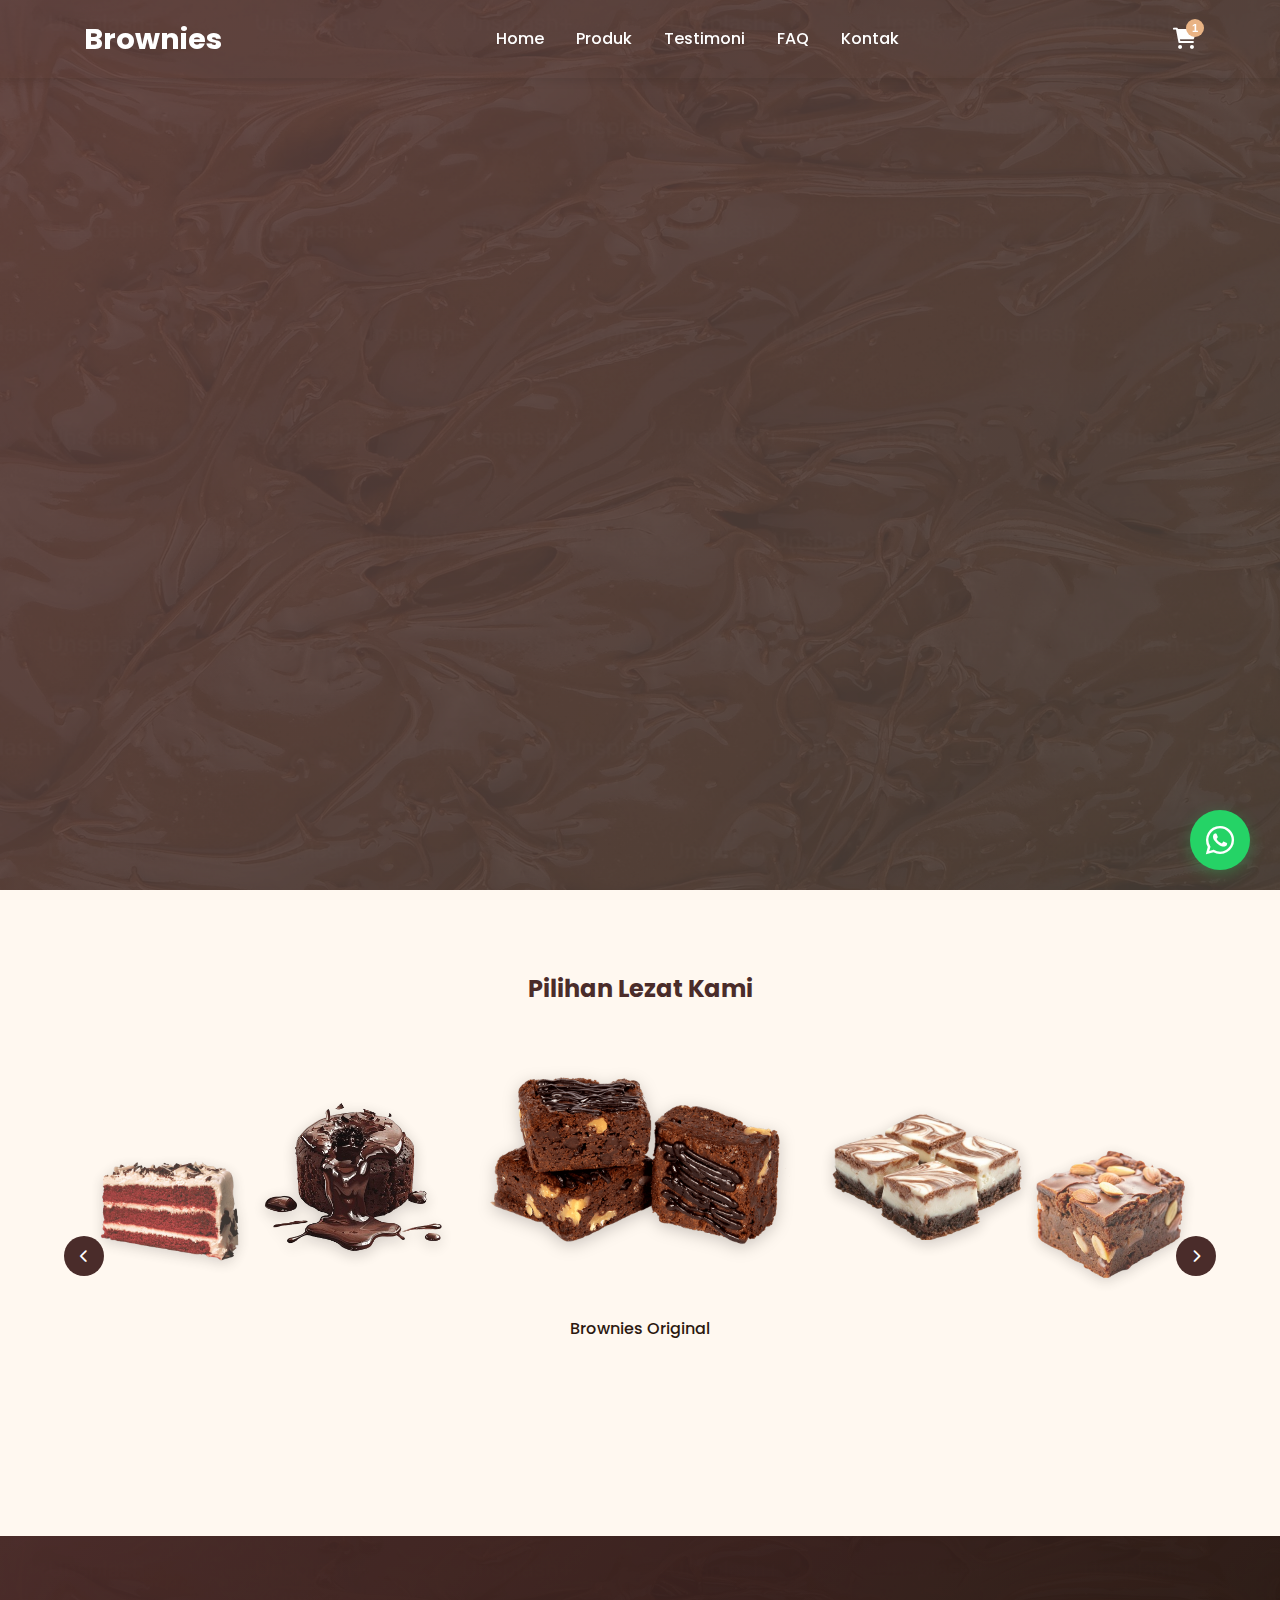
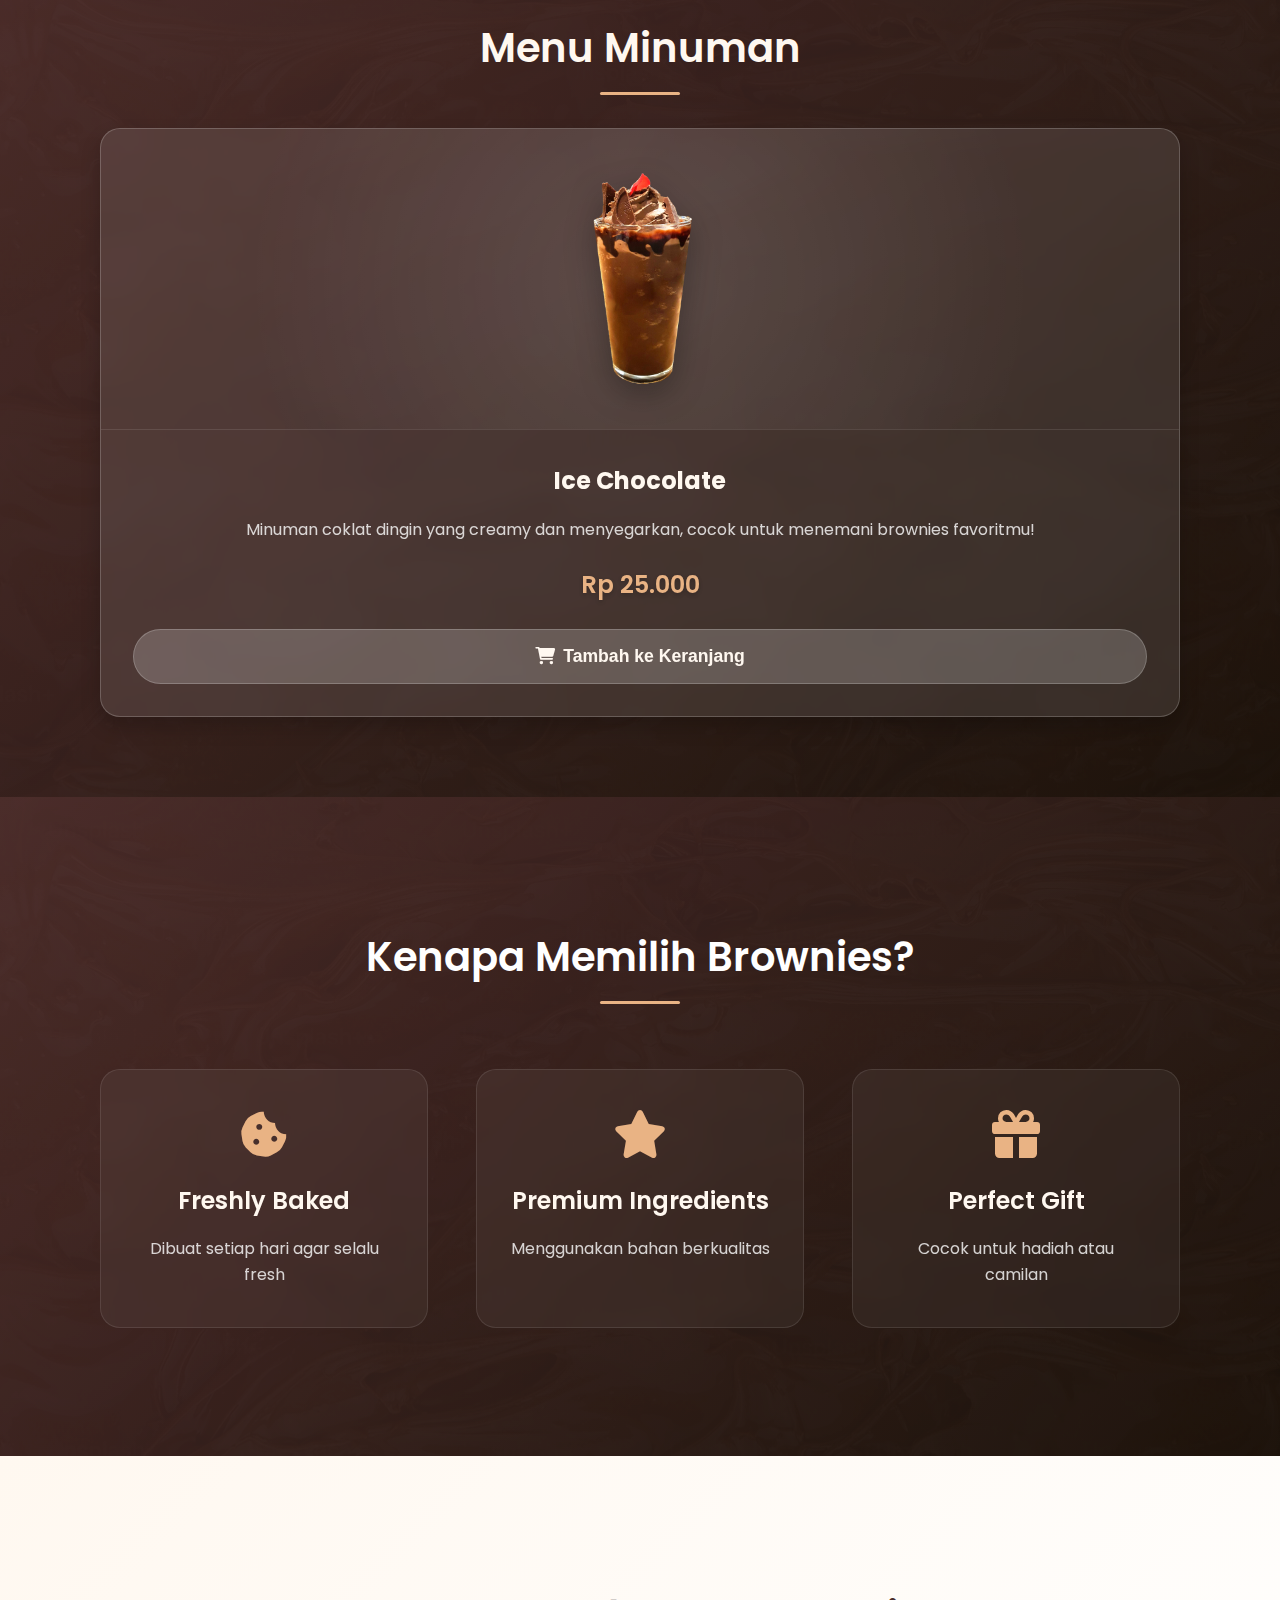
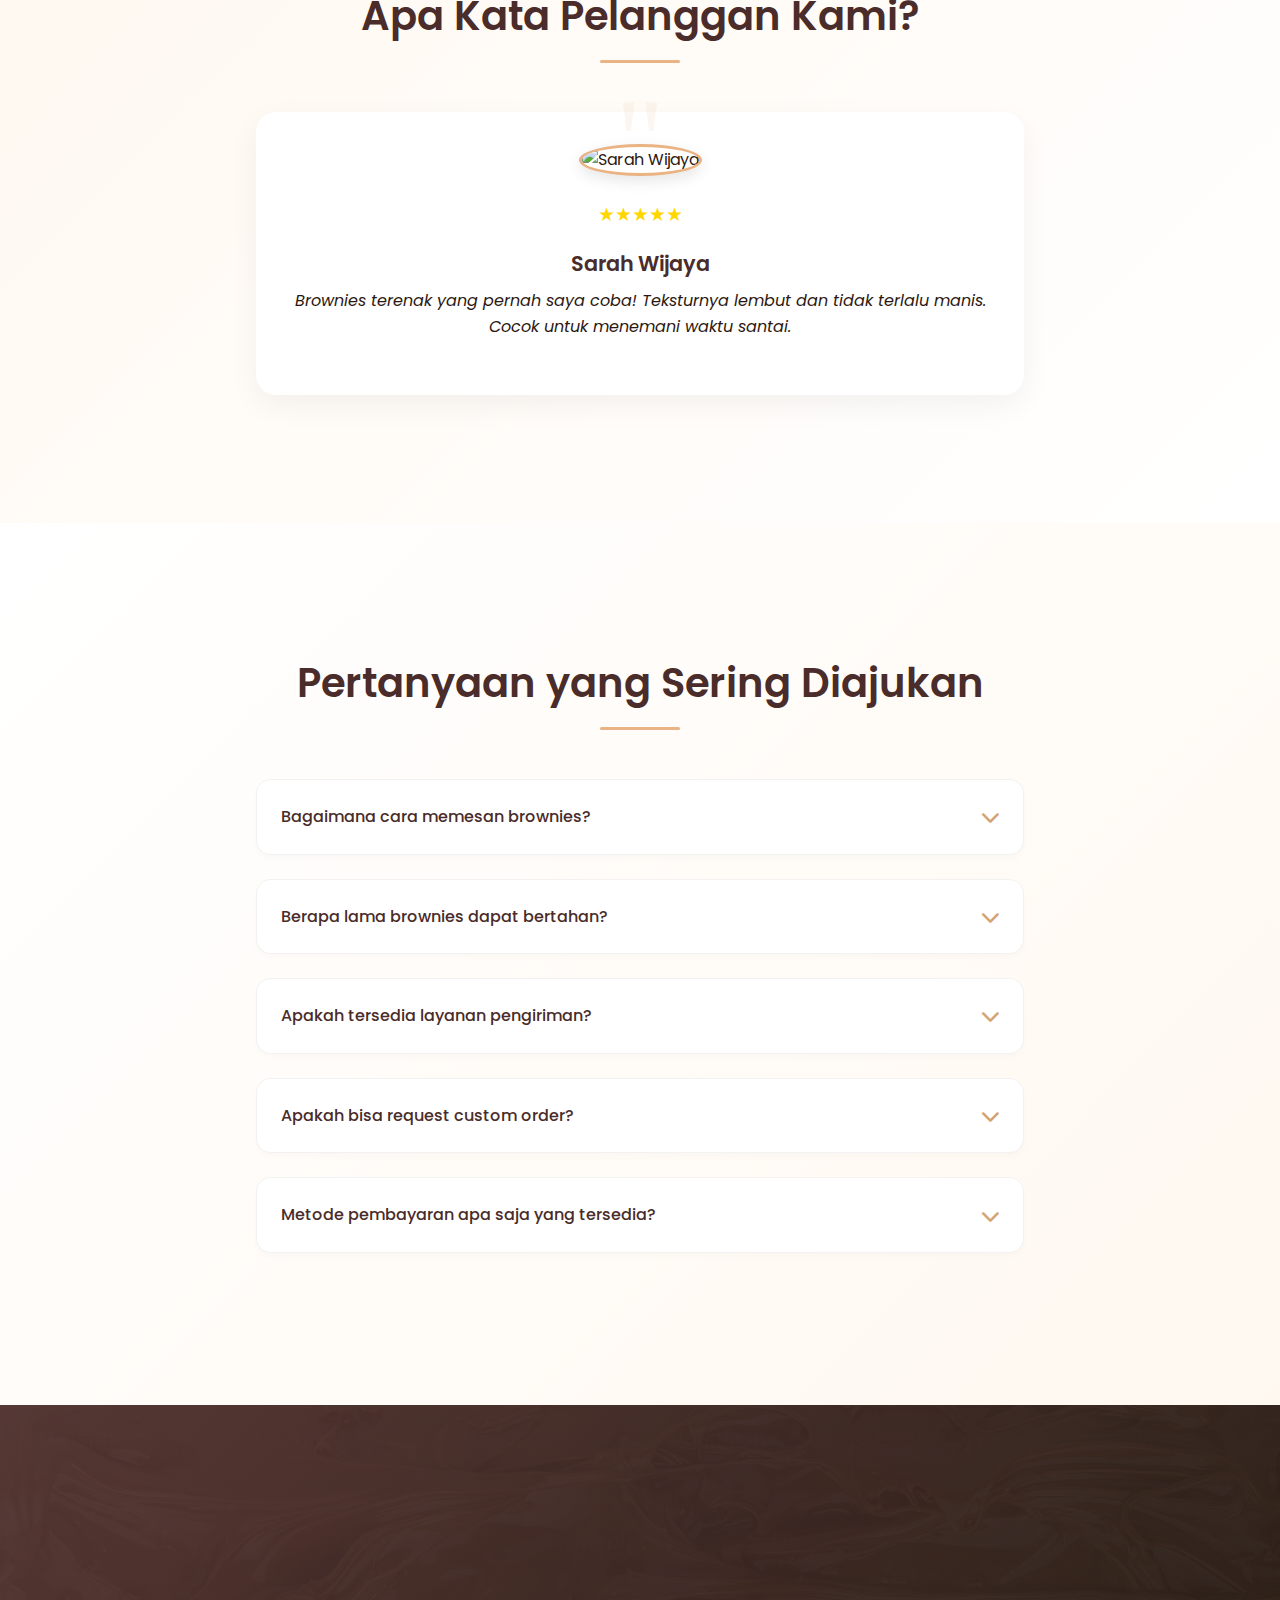
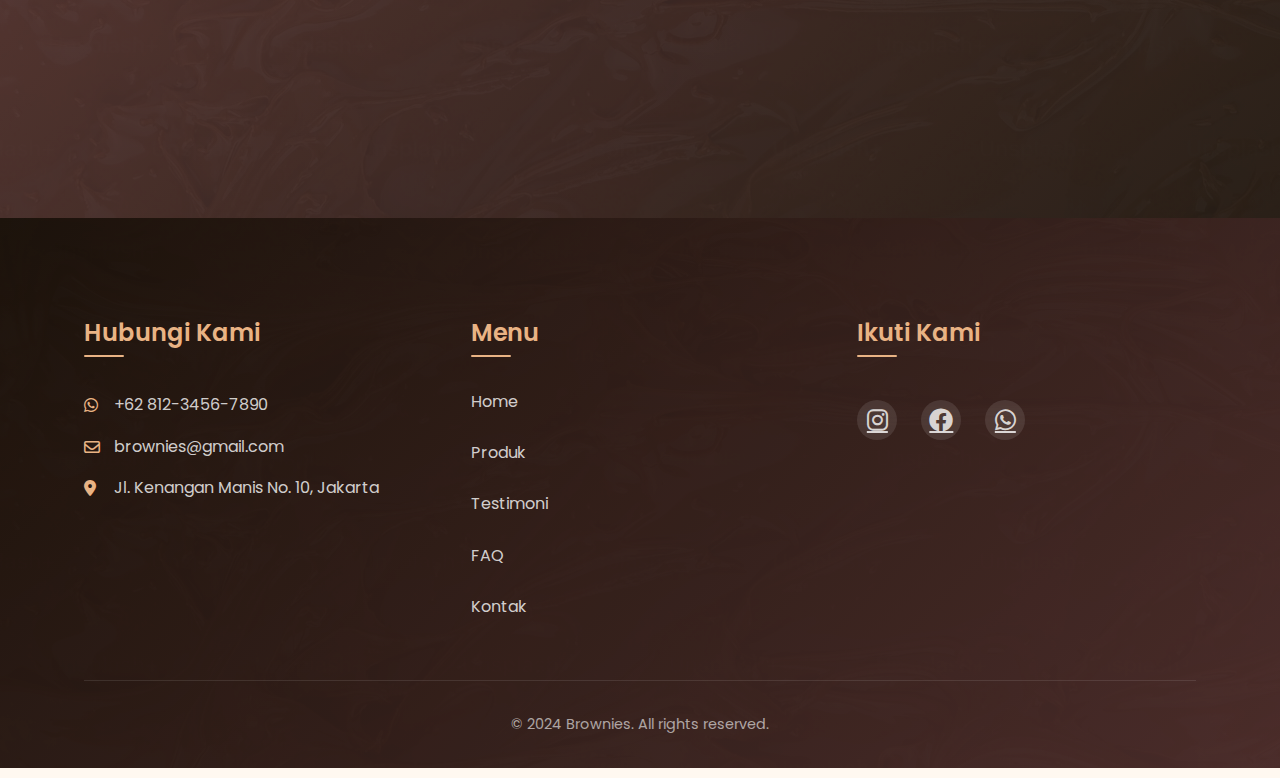
==== index.html @ cc70a34f "Add files via upload" ====
<!DOCTYPE html>
<html lang="id">
<head>
    <meta charset="UTF-8">
    <meta name="viewport" content="width=device-width, initial-scale=1.0">
    <title>Brownies - Freshly Baked Brownies</title>
    <link rel="stylesheet" href="https://cdnjs.cloudflare.com/ajax/libs/font-awesome/6.0.0/css/all.min.css">
    <link href="https://fonts.googleapis.com/css2?family=Poppins:wght@300;400;500;600;700&display=swap" rel="stylesheet">
    <link rel="stylesheet" href="style.css">
</head>
<body class="home">
    <!-- Header -->
    <header class="header">
        <div class="container">
            <div class="logo">
                <h1>Brownies</h1>
            </div>
            <nav class="nav">
                <ul>
                    <li><a href="#home">Home</a></li>
                    <li><a href="#produk">Produk</a></li>
                    <li><a href="#testimoni">Testimoni</a></li>
                    <li><a href="#faq">FAQ</a></li>
                    <li><a href="#kontak">Kontak</a></li>
                </ul>
            </nav>
            <div class="nav-right">
                <button class="cart-btn">
                    <i class="fas fa-shopping-cart"></i>
                    <span class="cart-count">0</span>
                </button>
                <button class="mobile-menu">
                    <span></span>
                    <span></span>
                    <span></span>
                </button>
            </div>
        </div>
        <div class="nav-overlay"></div>
    </header>

    <!-- Hero Section -->
    <section id="home" class="hero">
        <div class="container">
            <div class="hero-content">
                <h1>Freshly Baked Brownies</h1>
                <p>5 Varian Lezat dan 1 Minuman Spesial untuk Melengkapi Harimu!</p>
            </div>
        </div>
    </section>

    <!-- Produk Section -->
    <section id="produk" class="products">
        <div class="container">
            <h2>Pilihan Lezat Kami</h2>
            <div class="product-slider-container">
                <div class="product-slider">
                    <div class="product-slide">
                        <img src="assets/img/product/produk1.png" alt="Brownies Original">
                        <div class="variant-name">Brownies Original</div>
                    </div>
                    <div class="product-slide">
                        <img src="assets/img/product/produk2.png" alt="Brownies Keju">
                        <div class="variant-name">Brownies Keju</div>
                    </div>
                    <div class="product-slide">
                        <img src="assets/img/product/produk3.png" alt="Brownies Almond">
                        <div class="variant-name">Brownies Almond</div>
                    </div>
                    <div class="product-slide">
                        <img src="assets/img/product/produk4.png" alt="Brownies Matcha">
                        <div class="variant-name">Brownies Matcha</div>
                    </div>
                    <div class="product-slide">
                        <img src="assets/img/product/produk5.png" alt="Brownies Red Velvet">
                        <div class="variant-name">Brownies Red Velvet</div>
                    </div>
                    <div class="product-slide">
                        <img src="assets/img/product/produk6.png" alt="Choco Lava Drink">
                        <div class="variant-name">Choco Lava Drink</div>
                    </div>
                </div>
                <button class="slider-btn prev-btn"><i class="fas fa-chevron-left"></i></button>
                <button class="slider-btn next-btn"><i class="fas fa-chevron-right"></i></button>
            </div>
        </div>
    </section>

    <!-- Drinks Section -->
    <section id="minuman" class="drinks">
        <div class="container">
            <h2>Menu Minuman</h2>
            <div class="drinks-grid">
                <div class="drink-card">
                    <div class="drink-image">
                        <img src="assets/img/product/minuman.png" alt="Ice Chocolate">
                    </div>
                    <div class="drink-info">
                        <h3>Ice Chocolate</h3>
                        <p>Minuman coklat dingin yang creamy dan menyegarkan, cocok untuk menemani brownies favoritmu!</p>
                        <div class="drink-price">Rp 25.000</div>
                        <button class="add-to-cart-btn" data-id="ice-chocolate" data-name="Ice Chocolate" data-price="25000" data-image="assets/img/product/ice-chocolate.png">
                            <i class="fas fa-shopping-cart"></i>
                            Tambah ke Keranjang
                        </button>
                    </div>
                </div>
            </div>
        </div>
    </section>

    <!-- Benefit Section -->
    <section class="benefits">
        <div class="container">
            <h2>Kenapa Memilih Brownies?</h2>
            <div class="benefit-grid">
                <div class="benefit-card">
                    <i class="fas fa-cookie-bite"></i>
                    <h3>Freshly Baked</h3>
                    <p>Dibuat setiap hari agar selalu fresh</p>
                </div>
                <div class="benefit-card">
                    <i class="fas fa-star"></i>
                    <h3>Premium Ingredients</h3>
                    <p>Menggunakan bahan berkualitas</p>
                </div>
                <div class="benefit-card">
                    <i class="fas fa-gift"></i>
                    <h3>Perfect Gift</h3>
                    <p>Cocok untuk hadiah atau camilan</p>
                </div>
            </div>
        </div>
    </section>

    <!-- Testimoni Section -->
    <section id="testimoni" class="testimonials">
        <div class="container">
            <h2>Apa Kata Pelanggan Kami?</h2>
            <div class="testimonial-slider">
                <!-- Testimonial items akan ditambahkan via JavaScript -->
            </div>
        </div>
    </section>

    <!-- FAQ Section -->
    <section id="faq" class="faq">
        <div class="container">
            <h2>Pertanyaan yang Sering Diajukan</h2>
            <div class="faq-list">
                <div class="faq-item">
                    <div class="faq-question">
                        Bagaimana cara memesan brownies?
                        <i class="fas fa-chevron-down"></i>
                    </div>
                    <div class="faq-answer">
                        Anda dapat memesan melalui WhatsApp kami dengan mengklik tombol "Pesan via WhatsApp" yang tersedia di website. Customer service kami akan segera merespon dan membantu proses pemesanan Anda.
                    </div>
                </div>
                <div class="faq-item">
                    <div class="faq-question">
                        Berapa lama brownies dapat bertahan?
                        <i class="fas fa-chevron-down"></i>
                    </div>
                    <div class="faq-answer">
                        Brownies kami dapat bertahan 3-4 hari dalam suhu ruang dan hingga 7 hari jika disimpan dalam kulkas. Untuk hasil terbaik, kami sarankan untuk mengonsumsi dalam 2-3 hari pertama.
                    </div>
                </div>
                <div class="faq-item">
                    <div class="faq-question">
                        Apakah tersedia layanan pengiriman?
                        <i class="fas fa-chevron-down"></i>
                    </div>
                    <div class="faq-answer">
                        Ya, kami menyediakan layanan pengiriman via GoSend/Grab Express untuk area Jakarta dan sekitarnya. Untuk pengiriman ke luar kota, kami menggunakan jasa ekspedisi pilihan customer.
                    </div>
                </div>
                <div class="faq-item">
                    <div class="faq-question">
                        Apakah bisa request custom order?
                        <i class="fas fa-chevron-down"></i>
                    </div>
                    <div class="faq-answer">
                        Ya, kami menerima pesanan custom untuk acara spesial seperti ulang tahun, wedding, atau corporate event. Silakan hubungi kami minimal 3 hari sebelum acara untuk membahas detail pesanan.
                    </div>
                </div>
                <div class="faq-item">
                    <div class="faq-question">
                        Metode pembayaran apa saja yang tersedia?
                        <i class="fas fa-chevron-down"></i>
                    </div>
                    <div class="faq-answer">
                        Kami menerima pembayaran melalui transfer bank (BCA, Mandiri, BNI) dan e-wallet (GoPay, OVO, DANA). Pembayaran harus dilakukan sebelum pesanan diproses.
                    </div>
                </div>
            </div>
        </div>
    </section>

    <!-- CTA Section -->
    <section class="cta">
        <div class="container">
            <h2>Nikmati Brownies Sekarang Juga, Manisnya Tak Terlupakan!</h2>
        </div>
    </section>

    <!-- Footer -->
    <footer class="footer">
        <div class="container">
            <div class="footer-content">
                <div class="footer-info">
                    <h3>Hubungi Kami</h3>
                    <p><i class="fab fa-whatsapp"></i> +62 812-3456-7890</p>
                    <p><i class="far fa-envelope"></i> brownies@gmail.com</p>
                    <p><i class="fas fa-map-marker-alt"></i> Jl. Kenangan Manis No. 10, Jakarta</p>
                </div>
                <div class="footer-nav">
                    <h3>Menu</h3>
                    <ul>
                        <li><a href="#home">Home</a></li>
                        <li><a href="#produk">Produk</a></li>
                        <li><a href="#testimoni">Testimoni</a></li>
                        <li><a href="#faq">FAQ</a></li>
                        <li><a href="#kontak">Kontak</a></li>
                    </ul>
                </div>
                <div class="footer-social">
                    <h3>Ikuti Kami</h3>
                    <div class="social-links">
                        <a href="#"><i class="fab fa-instagram"></i></a>
                        <a href="#"><i class="fab fa-facebook"></i></a>
                        <a href="#"><i class="fab fa-whatsapp"></i></a>
                    </div>
                </div>
            </div>
            <div class="footer-bottom">
                <p>&copy; 2024 Brownies. All rights reserved.</p>
            </div>
        </div>
    </footer>

    <!-- Floating WhatsApp -->
    <a href="https://wa.me/6281234567890" class="floating-whatsapp">
        <i class="fab fa-whatsapp"></i>
    </a>

    <!-- Cart Popup -->
    <div class="cart-popup">
        <div class="cart-popup-content">
            <div class="cart-header">
                <h3>Keranjang Belanja</h3>
                <button class="close-cart">
                    <i class="fas fa-times"></i>
                </button>
            </div>
            <div class="cart-items">
                <!-- Cart items will be dynamically added here -->
            </div>
            <div class="cart-footer">
                <div class="cart-total">
                    <span>Total:</span>
                    <span class="total-amount">Rp 0</span>
                </div>
                <button class="checkout-btn">
                    <i class="fas fa-credit-card"></i>
                    Bayar Sekarang
                </button>
            </div>
        </div>
    </div>

    <script src="https://cdn.jsdelivr.net/npm/gsap@3.12.5/dist/gsap.min.js"></script>
    <script src="https://cdn.jsdelivr.net/npm/gsap@3.12.5/dist/ScrollTrigger.min.js"></script>
    <script src="script.js"></script>
</body>
</html>
---- style.css ----
:root {
    --primary-color: #4A2C2A;
    --secondary-color: #D4A373;
    --accent-color: #E9B384;
    --text-color: #2C1810;
    --light-color: #FFF8F0;
    --dark-color: #1A120B;
    --whatsapp-color: #25D366;
}

* {
    margin: 0;
    padding: 0;
    box-sizing: border-box;
}

html {
    scroll-behavior: smooth;
}

body {
    font-family: 'Poppins', sans-serif;
    line-height: 1.6;
    color: var(--text-color);
    background-color: var(--light-color);
}

.container {
    width: 90%;
    max-width: 1200px;
    margin: 0 auto;
    padding: 0 20px;
}

/* Header Styles */
.header {
    position: fixed;
    top: 0;
    left: 0;
    width: 100%;
    z-index: 1000;
    padding: 1rem 0;
    transition: all 0.3s ease;
}

/* Header style untuk halaman utama */
.home .header {
    background-color: transparent;
}

.home .header .logo h1 {
    color: white;
}

.home .header .nav a {
    color: white;
}

.home .header .cart-btn {
    color: white;
}

.home .header .mobile-menu span {
    background-color: white;
}

/* Header style untuk halaman detail produk dan halaman lain */
.header {
    background-color: rgba(255, 255, 255, 0.98);
    box-shadow: 0 2px 10px rgba(0, 0, 0, 0.1);
}

.header .logo h1 {
    color: var(--primary-color);
}

.header .nav a {
    color: var(--text-color);
}

.header .cart-btn {
    color: var(--primary-color);
}

.header .mobile-menu span {
    background-color: var(--primary-color);
}

/* Header scrolled style untuk halaman utama */
.home .header.scrolled {
    background-color: rgba(255, 255, 255, 0.98);
    box-shadow: 0 2px 10px rgba(0, 0, 0, 0.1);
}

.home .header.scrolled .logo h1 {
    color: var(--primary-color);
}

.home .header.scrolled .nav a {
    color: var(--text-color);
}

.home .header.scrolled .cart-btn {
    color: var(--primary-color);
}

.home .header.scrolled .mobile-menu span {
    background-color: var(--primary-color);
}

.header.scrolled {
    background-color: rgba(255, 255, 255, 0.98);
    box-shadow: 0 2px 10px rgba(0, 0, 0, 0.1);
}

.header .container {
    display: flex;
    justify-content: space-between;
    align-items: center;
}

.logo h1 {
    color: white;
    font-size: 1.8rem;
    font-weight: 700;
    transition: color 0.3s ease;
}

.header.scrolled .logo h1 {
    color: var(--primary-color);
}

.nav ul {
    display: flex;
    list-style: none;
    gap: 2rem;
}

.nav a {
    text-decoration: none;
    color: white;
    font-weight: 500;
    transition: color 0.3s ease;
}

.header.scrolled .nav a {
    color: var(--text-color);
}

.nav a:hover {
    color: var(--accent-color);
}

.btn {
    display: inline-flex;
    align-items: center;
    padding: 0.8rem 1.5rem;
    border-radius: 50px;
    text-decoration: none;
    font-weight: 600;
    transition: all 0.3s ease;
    gap: 0.5rem;
}

.btn-whatsapp {
    background-color: var(--whatsapp-color);
    color: white;
}

.btn-whatsapp:hover {
    background-color: #1da856;
    transform: translateY(-2px);
}

.mobile-menu {
    display: none;
}

/* Hero Section */
.hero {
    height: 100vh;
    background: linear-gradient(135deg, 
        rgba(74, 44, 42, 0.9) 0%,
        rgba(26, 18, 11, 0.8) 100%),
        url('assets/hero-bg.jpg') center/cover;
    display: flex;
    align-items: center;
    text-align: center;
    color: white;
    margin-top: -10px;
    position: relative;
    overflow: hidden;
}

.hero::before {
    content: '';
    position: absolute;
    width: 100%;
    height: 100%;
    background: url('assets/img/pattern.avif');
    opacity: 0.1;
    animation: patternMove 20s linear infinite;
}

.hero-content {
    max-width: 800px;
    margin: 0 auto;
    position: relative;
    padding: 2rem;
    z-index: 2;
}

.hero h1 {
    font-size: 4rem;
    margin-bottom: 1rem;
    text-shadow: 2px 2px 4px rgba(0, 0, 0, 0.3);
    opacity: 0;
    transform: translateY(30px);
    animation: fadeInUp 0.8s ease forwards;
}

.hero p {
    font-size: 1.3rem;
    margin-bottom: 2rem;
    color: var(--light-color);
    opacity: 0;
    transform: translateY(30px);
    animation: fadeInUp 0.8s ease forwards 0.3s;
}

.hero .btn-lg {
    padding: 1.2rem 2.5rem;
    font-size: 1.2rem;
    background: var(--whatsapp-color);
    color: white;
    border: none;
    opacity: 0;
    transform: translateY(30px);
    animation: fadeInUp 0.8s ease forwards 0.6s;
    box-shadow: 0 4px 15px rgba(37, 211, 102, 0.3);
}

.hero .btn-lg:hover {
    transform: translateY(-5px);
    box-shadow: 0 8px 25px rgba(37, 211, 102, 0.4);
}

/* Floating elements animation */
.floating-brownie {
    position: absolute;
    width: 200px;
    height: auto;
    opacity: 0.8;
    filter: drop-shadow(0 4px 8px rgba(0, 0, 0, 0.3));
}

.floating-brownie:nth-child(1) {
    width: 180px;
    top: 15%;
    left: 10%;
    animation: float 6s ease-in-out infinite;
}

.floating-brownie:nth-child(2) {
    width: 150px;
    top: 25%;
    right: 15%;
    animation: float 8s ease-in-out infinite 1s;
}

.floating-brownie:nth-child(3) {
    width: 160px;
    bottom: 20%;
    left: 15%;
    animation: float 7s ease-in-out infinite 0.5s;
}

.floating-brownie:nth-child(4) {
    width: 140px;
    bottom: 25%;
    right: 10%;
    animation: float 9s ease-in-out infinite 1.5s;
}

@keyframes float {
    0%, 100% {
        transform: translateY(0) rotate(0deg) scale(1);
    }
    50% {
        transform: translateY(-20px) rotate(5deg) scale(1.05);
    }
}

@keyframes patternMove {
    0% {
        background-position: 0 0;
    }
    100% {
        background-position: 100% 100%;
    }
}

@keyframes fadeInUp {
    from {
        opacity: 0;
        transform: translateY(30px);
    }
    to {
        opacity: 1;
        transform: translateY(0);
    }
}

/* Products Section */
.products {
    padding: 5rem 0;
    overflow: hidden;
    min-height: 500px;
}

.products h2 {
    text-align: center;
    margin-bottom: 3rem;
    color: var(--primary-color);
}

.product-slider-container {
    position: relative;
    width: 100%;
    height: 400px;
    display: flex;
    justify-content: center;
    align-items: center;
    overflow: visible;
    padding: 0 40px;
}

.product-slider {
    position: relative;
    width: 100%;
    height: 100%;
    display: flex;
    align-items: center;
    justify-content: center;
}

.product-slide {
    position: absolute;
    width: 200px;
    height: 250px;
    display: flex;
    flex-direction: column;
    align-items: center;
    justify-content: center;
    transition: all 0.5s ease;
    opacity: 0.5;
    transform-origin: center center;
    left: 50%;
    margin-left: -100px;
}

.product-slide.active {
    width: 300px;
    height: 350px;
    opacity: 1;
    z-index: 2;
    margin-left: -150px;
    transition: all 0.3s ease;
}

.product-slide.active:hover {
    transform: scale(1.05);
}

.product-slide.active:hover img {
    transform: scale(1.1);
}

.product-slide.active:hover .variant-name {
    color: var(--primary-color);
    font-weight: 600;
}

.product-slide img {
    width: 100%;
    height: 80%;
    object-fit: contain;
    transition: transform 0.3s ease;
    filter: drop-shadow(0 4px 8px rgba(0, 0, 0, 0.2));
}

.product-slide:hover img {
    transform: scale(1.1);
    filter: drop-shadow(0 8px 16px rgba(0, 0, 0, 0.3));
}

.product-slide .variant-name {
    margin-top: 15px;
    font-size: 14px;
    color: var(--text-color);
    font-weight: 500;
    text-align: center;
    opacity: 0;
    transform: translateY(10px);
    transition: all 0.3s ease;
}

.product-slide.active .variant-name {
    opacity: 1;
    transform: translateY(0);
    font-size: 16px;
}

.slider-btn {
    position: absolute;
    top: 50%;
    transform: translateY(-50%);
    width: 40px;
    height: 40px;
    border-radius: 50%;
    background: var(--primary-color);
    color: white;
    border: none;
    cursor: pointer;
    display: flex;
    align-items: center;
    justify-content: center;
    transition: all 0.3s ease;
    z-index: 100;
}

.slider-btn:hover {
    background: var(--secondary-color);
    transform: translateY(-50%) scale(1.1);
}

.prev-btn {
    left: -20px;
}

.next-btn {
    right: -20px;
}

/* Benefits Section */
.benefits {
    background: linear-gradient(135deg, var(--primary-color) 0%, var(--dark-color) 100%);
    color: white;
    padding: 8rem 0;
    position: relative;
    overflow: hidden;
}

.benefits::before {
    content: '';
    position: absolute;
    top: 0;
    left: 0;
    width: 100%;
    height: 100%;
    background: url('assets/img/pattern.avif');
    opacity: 0.03;
}

.benefits h2 {
    text-align: center;
    margin-bottom: 5rem;
    font-size: 2.5rem;
    font-weight: 600;
    position: relative;
}

.benefits h2::after {
    content: '';
    position: absolute;
    bottom: -15px;
    left: 50%;
    transform: translateX(-50%);
    width: 80px;
    height: 3px;
    background: var(--accent-color);
    border-radius: 2px;
}

.benefit-grid {
    display: grid;
    grid-template-columns: repeat(auto-fit, minmax(280px, 1fr));
    gap: 3rem;
    padding: 0 1rem;
    position: relative;
    z-index: 1;
}

.benefit-card {
    background: rgba(255, 255, 255, 0.05);
    padding: 2.5rem 2rem;
    border-radius: 20px;
    text-align: center;
    transition: all 0.3s ease;
    backdrop-filter: blur(10px);
    border: 1px solid rgba(255, 255, 255, 0.1);
}

.benefit-card:hover {
    transform: translateY(-10px);
    background: rgba(255, 255, 255, 0.1);
    box-shadow: 0 15px 30px rgba(0, 0, 0, 0.2);
}

.benefit-card i {
    font-size: 3rem;
    color: var(--accent-color);
    margin-bottom: 1.5rem;
    display: inline-block;
    transition: all 0.3s ease;
}

.benefit-card:hover i {
    transform: scale(1.2);
}

.benefit-card h3 {
    font-size: 1.5rem;
    margin-bottom: 1rem;
    font-weight: 600;
    color: var(--light-color);
}

.benefit-card p {
    font-size: 1rem;
    color: rgba(255, 255, 255, 0.8);
    line-height: 1.6;
}

@media (max-width: 768px) {
    .benefits {
        padding: 6rem 0;
    }

    .benefits h2 {
        font-size: 2rem;
        margin-bottom: 4rem;
    }

    .benefit-grid {
        gap: 2rem;
    }

    .benefit-card {
        padding: 2rem 1.5rem;
    }
}

/* Testimonials Section */
.testimonials {
    padding: 8rem 0;
    background: linear-gradient(135deg, var(--light-color) 0%, #fff 100%);
    position: relative;
}

.testimonials h2 {
    text-align: center;
    margin-bottom: 4rem;
    color: var(--primary-color);
    font-size: 2.5rem;
    font-weight: 600;
    position: relative;
}

.testimonials h2::after {
    content: '';
    position: absolute;
    bottom: -15px;
    left: 50%;
    transform: translateX(-50%);
    width: 80px;
    height: 3px;
    background: var(--accent-color);
    border-radius: 2px;
}

.testimonial-slider {
    max-width: 800px;
    margin: 0 auto;
    padding: 0 1rem;
}

.testimonial-item {
    background: white;
    padding: 2rem;
    border-radius: 20px;
    box-shadow: 0 10px 30px rgba(0, 0, 0, 0.05);
    text-align: center;
    transition: all 0.3s ease;
    position: relative;
}

.testimonial-item::before {
    content: '"';
    position: absolute;
    top: -30px;
    left: 50%;
    transform: translateX(-50%);
    font-size: 120px;
    color: var(--accent-color);
    font-family: serif;
    opacity: 0.1;
    line-height: 1;
}

.testimonial-item img {
    width: 100px;
    height: 100px;
    border-radius: 50%;
    margin: 0 auto 1.5rem;
    object-fit: cover;
    border: 3px solid var(--accent-color);
    box-shadow: 0 5px 15px rgba(0, 0, 0, 0.1);
}

.testimonial-item h3 {
    color: var(--primary-color);
    font-size: 1.3rem;
    margin-bottom: 0.5rem;
    font-weight: 600;
}

.testimonial-item p {
    color: var(--text-color);
    font-size: 1rem;
    line-height: 1.6;
    margin-bottom: 1.5rem;
    font-style: italic;
}

.testimonial-item .rating {
    color: #FFD700;
    font-size: 1.2rem;
    margin-bottom: 1rem;
}

@media (max-width: 768px) {
    .testimonials {
        padding: 6rem 0;
    }

    .testimonials h2 {
        font-size: 2rem;
        margin-bottom: 3rem;
    }

    .testimonial-item {
        padding: 1.5rem;
    }

    .testimonial-item img {
        width: 80px;
        height: 80px;
    }
}

/* FAQ Section */
.faq {
    padding: 8rem 0;
    background: linear-gradient(135deg, #fff 0%, var(--light-color) 100%);
    position: relative;
}

.faq h2 {
    text-align: center;
    margin-bottom: 4rem;
    color: var(--primary-color);
    font-size: 2.5rem;
    font-weight: 600;
    position: relative;
}

.faq h2::after {
    content: '';
    position: absolute;
    bottom: -15px;
    left: 50%;
    transform: translateX(-50%);
    width: 80px;
    height: 3px;
    background: var(--accent-color);
    border-radius: 2px;
}

.faq-list {
    max-width: 800px;
    margin: 0 auto;
    padding: 0 1rem;
}

.faq-item {
    background: white;
    border: 1px solid rgba(0, 0, 0, 0.05);
    border-radius: 15px;
    margin-bottom: 1.5rem;
    box-shadow: 0 4px 6px rgba(0, 0, 0, 0.02);
    transition: all 0.3s ease;
    overflow: hidden;
}

.faq-item:hover {
    box-shadow: 0 10px 20px rgba(0, 0, 0, 0.05);
    transform: translateY(-2px);
}

.faq-question {
    padding: 1.5rem;
    cursor: pointer;
    display: flex;
    justify-content: space-between;
    align-items: center;
    font-weight: 500;
    color: var(--primary-color);
    transition: all 0.3s ease;
}

.faq-question i {
    font-size: 1.2rem;
    transition: transform 0.3s ease;
    color: var(--secondary-color);
}

.faq-item.active .faq-question {
    background: rgba(212, 163, 115, 0.05);
}

.faq-item.active .faq-question i {
    transform: rotate(180deg);
}

.faq-answer {
    max-height: 0;
    overflow: hidden;
    transition: all 0.3s cubic-bezier(0.4, 0, 0.2, 1);
    background: white;
    color: var(--text-color);
    opacity: 0;
}

.faq-item.active .faq-answer {
    max-height: 300px;
    opacity: 1;
    padding: 0 1.5rem 1.5rem;
}

@media (max-width: 768px) {
    .faq {
        padding: 6rem 0;
    }

    .faq h2 {
        font-size: 2rem;
        margin-bottom: 3rem;
    }

    .faq-question {
        padding: 1.2rem;
        font-size: 0.95rem;
    }

    .faq-item.active .faq-answer {
        padding: 0 1.2rem 1.2rem;
    }
}

/* CTA Section */
.cta {
    padding: 8rem 0;
    background: linear-gradient(135deg,
        rgba(74, 44, 42, 0.95) 0%,
        rgba(26, 18, 11, 0.95) 100%),
        url('assets/cta-bg.jpg') center/cover fixed;
    color: white;
    text-align: center;
    position: relative;
    overflow: hidden;
}

.cta::before {
    content: '';
    position: absolute;
    top: 0;
    left: 0;
    width: 100%;
    height: 100%;
    background: url('assets/img/pattern.avif');
    opacity: 0.05;
    animation: patternMove 20s linear infinite;
}

.cta .container {
    position: relative;
    z-index: 2;
    max-width: 900px;
}

.cta h2 {
    font-size: 3rem;
    margin-bottom: 2rem;
    line-height: 1.3;
    font-weight: 600;
    text-shadow: 0 2px 4px rgba(0, 0, 0, 0.2);
    opacity: 0;
    transform: translateY(30px);
    animation: fadeInUp 0.8s ease forwards;
}

.cta .btn-lg {
    padding: 1.2rem 3rem;
    font-size: 1.2rem;
    background: var(--whatsapp-color);
    color: white;
    border: none;
    box-shadow: 0 4px 15px rgba(37, 211, 102, 0.3);
    transition: all 0.3s ease;
    opacity: 0;
    transform: translateY(30px);
    animation: fadeInUp 0.8s ease forwards 0.3s;
    position: relative;
    overflow: hidden;
}

.cta .btn-lg::before {
    content: '';
    position: absolute;
    top: 0;
    left: -100%;
    width: 100%;
    height: 100%;
    background: linear-gradient(
        120deg,
        transparent,
        rgba(255, 255, 255, 0.2),
        transparent
    );
    transition: 0.5s;
}

.cta .btn-lg:hover {
    transform: translateY(-5px);
    box-shadow: 0 8px 25px rgba(37, 211, 102, 0.4);
}

.cta .btn-lg:hover::before {
    left: 100%;
}

.cta .btn-lg i {
    margin-right: 10px;
    font-size: 1.4rem;
}

@media (max-width: 768px) {
    .cta {
        padding: 6rem 0;
    }

    .cta h2 {
        font-size: 2rem;
        margin-bottom: 1.5rem;
    }

    .cta .btn-lg {
        padding: 1rem 2rem;
        font-size: 1rem;
    }

    .cta .btn-lg i {
        font-size: 1.2rem;
    }
}

/* Footer */
.footer {
    background: linear-gradient(135deg, var(--dark-color) 0%, var(--primary-color) 100%);
    color: white;
    padding: 6rem 0 2rem;
    position: relative;
    overflow: hidden;
}

.footer::before {
    content: '';
    position: absolute;
    top: 0;
    left: 0;
    width: 100%;
    height: 100%;
    background: url('assets/img/pattern.avif');
    opacity: 0.02;
}

.footer-content {
    position: relative;
    display: grid;
    grid-template-columns: repeat(auto-fit, minmax(250px, 1fr));
    gap: 3rem;
    margin-bottom: 3rem;
}

.footer-info h3,
.footer-nav h3,
.footer-social h3 {
    color: var(--accent-color);
    font-size: 1.5rem;
    margin-bottom: 1.5rem;
    font-weight: 600;
    position: relative;
    display: inline-block;
}

.footer-info h3::after,
.footer-nav h3::after,
.footer-social h3::after {
    content: '';
    position: absolute;
    bottom: -5px;
    left: 0;
    width: 40px;
    height: 2px;
    background: var(--accent-color);
    border-radius: 2px;
}

.footer-info p {
    margin: 1rem 0;
    display: flex;
    align-items: center;
    gap: 10px;
    color: rgba(255, 255, 255, 0.8);
    transition: color 0.3s ease;
}

.footer-info p:hover {
    color: var(--accent-color);
}

.footer-info p i {
    width: 20px;
    color: var(--accent-color);
}

.footer-nav ul {
    list-style: none;
}

.footer-nav a {
    color: rgba(255, 255, 255, 0.8);
    text-decoration: none;
    margin: 0.8rem 0;
    display: inline-block;
    transition: all 0.3s ease;
    position: relative;
}

.footer-nav a::before {
    content: '';
    position: absolute;
    bottom: -2px;
    left: 0;
    width: 0;
    height: 1px;
    background: var(--accent-color);
    transition: width 0.3s ease;
}

.footer-nav a:hover {
    color: var(--accent-color);
    transform: translateX(5px);
}

.footer-nav a:hover::before {
    width: 100%;
}

.social-links {
    display: flex;
    gap: 1.5rem;
    margin-top: 1.5rem;
}

.social-links a {
    color: rgba(255, 255, 255, 0.8);
    font-size: 1.5rem;
    transition: all 0.3s ease;
    display: flex;
    align-items: center;
    justify-content: center;
    width: 40px;
    height: 40px;
    border-radius: 50%;
    background: rgba(255, 255, 255, 0.1);
}

.social-links a:hover {
    color: var(--accent-color);
    background: rgba(255, 255, 255, 0.15);
    transform: translateY(-3px);
}

.footer-bottom {
    position: relative;
    text-align: center;
    padding-top: 2rem;
    border-top: 1px solid rgba(255, 255, 255, 0.1);
    color: rgba(255, 255, 255, 0.6);
    font-size: 0.9rem;
}

@media (max-width: 768px) {
    .footer {
        padding: 4rem 0 2rem;
    }

    .footer-content {
        gap: 2rem;
    }

    .footer-info h3,
    .footer-nav h3,
    .footer-social h3 {
        font-size: 1.3rem;
        margin-bottom: 1rem;
    }

    .social-links {
        gap: 1rem;
    }

    .social-links a {
        width: 35px;
        height: 35px;
        font-size: 1.2rem;
    }
}

/* Responsive Design */
@media (max-width: 768px) {
    .nav {
        position: fixed;
        top: 0;
        right: -100%;
        width: 80%;
        height: 100vh;
        background: rgba(255, 255, 255, 0.98);
        display: flex;
        align-items: center;
        justify-content: center;
        transition: 0.5s ease;
        z-index: 999;
        box-shadow: -5px 0 15px rgba(0, 0, 0, 0.1);
    }

    .nav.active {
        right: 0;
    }

    .nav ul {
        flex-direction: column;
        align-items: center;
        gap: 2rem;
    }

    .nav a {
        font-size: 1.2rem;
        padding: 0.5rem 1rem;
    }

    /* Menyembunyikan tombol WhatsApp di navbar */
    .header .btn-whatsapp {
        display: none;
    }

    .mobile-menu {
        display: block;
        background: none;
        border: none;
        cursor: pointer;
        z-index: 1000;
        position: relative;
    }

    .mobile-menu span {
        display: block;
        width: 25px;
        height: 3px;
        background-color: white;
        margin: 5px 0;
        transition: background-color 0.3s ease;
    }

    .header.scrolled .mobile-menu span {
        background-color: var(--primary-color);
    }

    .mobile-menu.active span:nth-child(1) {
        transform: rotate(45deg) translate(5px, 5px);
    }

    .mobile-menu.active span:nth-child(2) {
        opacity: 0;
    }

    .mobile-menu.active span:nth-child(3) {
        transform: rotate(-45deg) translate(7px, -7px);
    }

    /* Overlay ketika menu terbuka */
    .nav-overlay {
        position: fixed;
        top: 0;
        left: 0;
        width: 100%;
        height: 100vh;
        background: rgba(0, 0, 0, 0.5);
        opacity: 0;
        visibility: hidden;
        transition: 0.3s ease;
        z-index: 998;
    }

    .nav-overlay.active {
        opacity: 1;
        visibility: visible;
    }

    .hero h1 {
        font-size: 2.5rem;
    }

    .hero p {
        font-size: 1rem;
    }

    /* Menyesuaikan ukuran tombol WhatsApp di hero */
    .hero .btn-lg {
        padding: 0.8rem 1.5rem;
        font-size: 1rem;
    }
}

/* Animations */
@keyframes fadeIn {
    from {
        opacity: 0;
        transform: translateY(20px);
    }
    to {
        opacity: 1;
        transform: translateY(0);
    }
}

.fade-in {
    animation: fadeIn 1s ease forwards;
}

/* Floating WhatsApp */
.floating-whatsapp {
    position: fixed;
    bottom: 30px;
    right: 30px;
    width: 60px;
    height: 60px;
    background-color: var(--whatsapp-color);
    border-radius: 50%;
    display: flex;
    align-items: center;
    justify-content: center;
    color: white;
    text-decoration: none;
    font-size: 2rem;
    box-shadow: 0 4px 15px rgba(37, 211, 102, 0.3);
    transition: all 0.3s ease;
    z-index: 1000;
    animation: pulse 2s infinite;
}

.floating-whatsapp:hover {
    transform: scale(1.1) translateY(-5px);
    box-shadow: 0 8px 25px rgba(37, 211, 102, 0.4);
}

@keyframes pulse {
    0% {
        box-shadow: 0 0 0 0 rgba(37, 211, 102, 0.4);
    }
    70% {
        box-shadow: 0 0 0 15px rgba(37, 211, 102, 0);
    }
    100% {
        box-shadow: 0 0 0 0 rgba(37, 211, 102, 0);
    }
}

@media (max-width: 768px) {
    .floating-whatsapp {
        bottom: 20px;
        right: 20px;
        width: 50px;
        height: 50px;
        font-size: 1.7rem;
    }
}

/* Cart Button Styles */
.nav-right {
    display: flex;
    align-items: center;
    gap: 1.5rem;
}

.cart-btn {
    background: none;
    border: none;
    color: white;
    font-size: 1.3rem;
    cursor: pointer;
    position: relative;
    transition: all 0.3s ease;
}

.header.scrolled .cart-btn {
    color: var(--primary-color);
}

.cart-btn:hover {
    color: var(--accent-color);
}

.cart-count {
    position: absolute;
    top: -8px;
    right: -8px;
    background: var(--accent-color);
    color: white;
    font-size: 0.7rem;
    width: 18px;
    height: 18px;
    border-radius: 50%;
    display: flex;
    align-items: center;
    justify-content: center;
    font-weight: 600;
}

/* Cart Popup Styles */
.cart-popup {
    position: fixed;
    top: 0;
    right: -100%;
    width: 100%;
    max-width: 400px;
    height: 100vh;
    background: white;
    box-shadow: -5px 0 15px rgba(0, 0, 0, 0.1);
    z-index: 1001;
    transition: right 0.3s ease;
}

.cart-popup.active {
    right: 0;
}

.cart-popup-content {
    height: 100%;
    display: flex;
    flex-direction: column;
}

.cart-header {
    padding: 1.5rem;
    border-bottom: 1px solid rgba(0, 0, 0, 0.1);
    display: flex;
    justify-content: space-between;
    align-items: center;
}

.cart-header h3 {
    color: var(--primary-color);
    font-size: 1.2rem;
    font-weight: 600;
}

.close-cart {
    background: none;
    border: none;
    font-size: 1.2rem;
    color: var(--text-color);
    cursor: pointer;
    transition: color 0.3s ease;
}

.close-cart:hover {
    color: var(--accent-color);
}

.cart-items {
    flex: 1;
    overflow-y: auto;
    padding: 1.5rem;
}

.cart-item {
    display: flex;
    align-items: center;
    gap: 1rem;
    padding: 1rem 0;
    border-bottom: 1px solid rgba(0, 0, 0, 0.1);
}

.cart-item img {
    width: 80px;
    height: 80px;
    object-fit: cover;
    border-radius: 8px;
}

.cart-item-info {
    flex: 1;
}

.cart-item-name {
    font-weight: 500;
    color: var(--primary-color);
    margin-bottom: 0.3rem;
}

.cart-item-price {
    color: var(--text-color);
    font-size: 0.9rem;
}

.cart-item-quantity {
    display: flex;
    align-items: center;
    gap: 0.5rem;
    margin-top: 0.5rem;
}

.quantity-btn {
    background: none;
    border: 1px solid rgba(0, 0, 0, 0.1);
    width: 24px;
    height: 24px;
    border-radius: 4px;
    display: flex;
    align-items: center;
    justify-content: center;
    cursor: pointer;
    transition: all 0.3s ease;
}

.quantity-btn:hover {
    background: var(--accent-color);
    color: white;
}

.cart-item-remove {
    color: #ff4444;
    cursor: pointer;
    transition: color 0.3s ease;
}

.cart-item-remove:hover {
    color: #cc0000;
}

.cart-footer {
    padding: 1.5rem;
    border-top: 1px solid rgba(0, 0, 0, 0.1);
    background: white;
}

.cart-total {
    display: flex;
    justify-content: space-between;
    align-items: center;
    margin-bottom: 1rem;
    font-weight: 600;
    color: var(--primary-color);
}

.checkout-btn {
    width: 100%;
    padding: 1rem;
    background: var(--primary-color);
    color: white;
    border: none;
    border-radius: 8px;
    font-weight: 600;
    cursor: pointer;
    display: flex;
    align-items: center;
    justify-content: center;
    gap: 0.5rem;
    transition: all 0.3s ease;
}

.checkout-btn:hover {
    background: var(--accent-color);
    transform: translateY(-2px);
    box-shadow: 0 4px 15px rgba(0, 0, 0, 0.1);
}

@media (max-width: 768px) {
    .cart-popup {
        max-width: 100%;
    }
}

/* Product Detail Page */
.product-detail {
    padding: 120px 0 60px;
    background: var(--light-color);
}

.product-detail-content {
    display: grid;
    grid-template-columns: 1fr 1fr;
    gap: 4rem;
    align-items: start;
}

.product-image {
    position: sticky;
    top: 100px;
}

.product-image img {
    width: 100%;
    height: auto;
    border-radius: 20px;
    box-shadow: 0 10px 30px rgba(0, 0, 0, 0.1);
    transition: transform 0.3s ease;
}

.product-image img:hover {
    transform: scale(1.02);
}

.product-info {
    padding: 2rem;
}

.product-info h1 {
    font-size: 2.5rem;
    color: var(--primary-color);
    margin-bottom: 1rem;
}

.product-price {
    font-size: 2rem;
    color: var(--accent-color);
    font-weight: 600;
    margin-bottom: 2rem;
}

.product-description {
    color: var(--text-color);
    margin-bottom: 2rem;
}

.product-features {
    list-style: none;
    margin: 1.5rem 0;
}

.product-features li {
    display: flex;
    align-items: center;
    gap: 1rem;
    margin-bottom: 1rem;
    color: var(--text-color);
}

.product-features i {
    color: var(--accent-color);
}

.product-actions {
    display: flex;
    gap: 1rem;
    margin-bottom: 2rem;
}

.quantity-selector {
    display: flex;
    align-items: center;
    gap: 0.5rem;
    border: 1px solid rgba(0, 0, 0, 0.1);
    border-radius: 8px;
    padding: 0.5rem;
}

.quantity-selector input {
    width: 50px;
    text-align: center;
    border: none;
    font-size: 1.1rem;
    color: var(--text-color);
}

.quantity-selector input::-webkit-inner-spin-button,
.quantity-selector input::-webkit-outer-spin-button {
    -webkit-appearance: none;
    margin: 0;
}

.quantity-btn {
    background: none;
    border: none;
    color: var(--text-color);
    cursor: pointer;
    width: 30px;
    height: 30px;
    display: flex;
    align-items: center;
    justify-content: center;
    transition: all 0.3s ease;
}

.quantity-btn:hover {
    color: var(--accent-color);
}

.add-to-cart-btn {
    flex: 1;
    background: var(--primary-color);
    color: white;
    border: none;
    border-radius: 8px;
    padding: 1rem;
    font-size: 1.1rem;
    font-weight: 600;
    cursor: pointer;
    display: flex;
    align-items: center;
    justify-content: center;
    gap: 0.5rem;
    transition: all 0.3s ease;
}

.add-to-cart-btn:hover {
    background: var(--accent-color);
    transform: translateY(-2px);
}

.product-meta {
    border-top: 1px solid rgba(0, 0, 0, 0.1);
    padding-top: 2rem;
}

.meta-item {
    display: flex;
    align-items: center;
    gap: 1rem;
    margin-bottom: 1rem;
    color: var(--text-color);
}

.meta-item i {
    color: var(--accent-color);
    font-size: 1.2rem;
}

/* Related Products */
.related-products {
    padding: 60px 0;
    background: white;
}

.related-products h2 {
    text-align: center;
    color: var(--primary-color);
    margin-bottom: 3rem;
}

.related-products-grid {
    display: grid;
    grid-template-columns: repeat(auto-fit, minmax(250px, 1fr));
    gap: 2rem;
}

.related-product-card {
    background: white;
    border-radius: 15px;
    padding: 1.5rem;
    text-align: center;
    box-shadow: 0 5px 15px rgba(0, 0, 0, 0.05);
    transition: all 0.3s ease;
}

.related-product-card:hover {
    transform: translateY(-5px);
    box-shadow: 0 10px 30px rgba(0, 0, 0, 0.1);
}

.related-product-card img {
    width: 100%;
    height: auto;
    border-radius: 10px;
    margin-bottom: 1rem;
}

.related-product-card h3 {
    color: var(--primary-color);
    margin-bottom: 0.5rem;
}

.related-product-card .price {
    color: var(--accent-color);
    font-weight: 600;
    margin-bottom: 1rem;
}

.view-product-btn {
    background: none;
    border: 2px solid var(--primary-color);
    color: var(--primary-color);
    padding: 0.8rem 1.5rem;
    border-radius: 8px;
    font-weight: 600;
    cursor: pointer;
    transition: all 0.3s ease;
}

.view-product-btn:hover {
    background: var(--primary-color);
    color: white;
}

@media (max-width: 768px) {
    .product-detail {
        padding: 100px 0 40px;
    }

    .product-detail-content {
        grid-template-columns: 1fr;
        gap: 2rem;
    }

    .product-image {
        position: relative;
        top: 0;
    }

    .product-info {
        padding: 1rem;
    }

    .product-info h1 {
        font-size: 2rem;
    }

    .product-price {
        font-size: 1.8rem;
    }

    .product-actions {
        flex-direction: column;
    }

    .quantity-selector {
        width: 100%;
        justify-content: center;
    }

    .related-products {
        padding: 40px 0;
    }

    .related-products-grid {
        grid-template-columns: repeat(auto-fit, minmax(200px, 1fr));
        gap: 1.5rem;
    }
}

.product-detail .header {
    background-color: rgba(255, 255, 255, 0.98);
    box-shadow: 0 2px 10px rgba(0, 0, 0, 0.1);
}

.product-detail .header .logo h1 {
    color: var(--primary-color);
}

.product-detail .header .nav a {
    color: var(--text-color);
}

.product-detail .header .cart-btn {
    color: var(--primary-color);
}

.product-detail .header .mobile-menu span {
    background-color: var(--primary-color);
}

.nav-overlay {
    position: fixed;
    top: 0;
    left: 0;
    width: 100%;
    height: 100vh;
    background: rgba(0, 0, 0, 0.5);
    opacity: 0;
    visibility: hidden;
    transition: 0.3s ease;
    z-index: 998;
}

.nav-overlay.active {
    opacity: 1;
    visibility: visible;
}

/* Cart Popup Styles */
.cart-popup {
    position: fixed;
    top: 0;
    right: -100%;
    width: 100%;
    max-width: 400px;
    height: 100vh;
    background: white;
    box-shadow: -5px 0 15px rgba(0, 0, 0, 0.1);
    z-index: 1001;
    transition: right 0.3s ease;
}

.cart-popup.active {
    right: 0;
}

/* Drinks Section */
.drinks {
    padding: 5rem 0;
    background: linear-gradient(135deg, var(--primary-color) 0%, var(--dark-color) 100%);
    position: relative;
    overflow: hidden;
}

.drinks::before {
    content: '';
    position: absolute;
    top: 0;
    left: 0;
    width: 100%;
    height: 100%;
    background: url('assets/img/pattern.avif');
    opacity: 0.03;
}

.drinks h2 {
    text-align: center;
    margin-bottom: 3rem;
    color: var(--light-color);
    font-size: 2.5rem;
    font-weight: 600;
    position: relative;
}

.drinks h2::after {
    content: '';
    position: absolute;
    bottom: -15px;
    left: 50%;
    transform: translateX(-50%);
    width: 80px;
    height: 3px;
    background: var(--accent-color);
    border-radius: 2px;
}

.drinks-grid {
    display: grid;
    grid-template-columns: repeat(auto-fit, minmax(300px, 1fr));
    gap: 2rem;
    padding: 0 1rem;
    position: relative;
    z-index: 1;
}

.drink-card {
    background: rgba(255, 255, 255, 0.1);
    backdrop-filter: blur(10px);
    border: 1px solid rgba(255, 255, 255, 0.2);
    border-radius: 20px;
    overflow: hidden;
    box-shadow: 0 10px 20px rgba(0, 0, 0, 0.2);
    transition: all 0.3s ease;
}

.drink-card:hover {
    transform: translateY(-10px);
    box-shadow: 0 15px 30px rgba(0, 0, 0, 0.3);
    border-color: var(--accent-color);
}

.drink-image {
    width: 100%;
    height: 300px;
    padding: 2rem;
    display: flex;
    align-items: center;
    justify-content: center;
    position: relative;
}

.drink-image::before {
    content: '';
    position: absolute;
    top: 0;
    left: 0;
    width: 100%;
    height: 100%;
    background: radial-gradient(circle at center, rgba(255,255,255,0.1) 0%, transparent 70%);
    z-index: 0;
}

.drink-image img {
    width: 80%;
    height: 100%;
    object-fit: contain;
    filter: drop-shadow(0 10px 15px rgba(0, 0, 0, 0.3));
    transition: transform 0.3s ease;
    position: relative;
    z-index: 1;
}

.drink-card:hover .drink-image img {
    transform: translateY(-10px) scale(1.05);
}

.drink-info {
    padding: 2rem;
    text-align: center;
    border-top: 1px solid rgba(255, 255, 255, 0.1);
}

.drink-info h3 {
    color: var(--light-color);
    font-size: 1.5rem;
    margin-bottom: 1rem;
}

.drink-info p {
    color: rgba(255, 255, 255, 0.8);
    margin-bottom: 1.5rem;
    line-height: 1.6;
}

.drink-price {
    font-size: 1.5rem;
    color: var(--accent-color);
    font-weight: 600;
    margin-bottom: 1.5rem;
    text-shadow: 0 2px 4px rgba(0, 0, 0, 0.2);
}

.drink-card .add-to-cart-btn {
    background: rgba(255, 255, 255, 0.1);
    color: var(--light-color);
    border: 1px solid rgba(255, 255, 255, 0.2);
    padding: 1rem 2rem;
    border-radius: 50px;
    font-weight: 600;
    display: flex;
    align-items: center;
    justify-content: center;
    gap: 0.5rem;
    cursor: pointer;
    transition: all 0.3s ease;
    width: 100%;
    backdrop-filter: blur(5px);
}

.drink-card .add-to-cart-btn:hover {
    background: var(--accent-color);
    border-color: var(--accent-color);
    transform: translateY(-2px);
}

@media (max-width: 768px) {
    .drinks {
        padding: 4rem 0;
    }

    .drinks h2 {
        font-size: 2rem;
        margin-bottom: 2rem;
    }

    .drink-image {
        height: 250px;
    }

    .drink-info {
        padding: 1.5rem;
    }
}
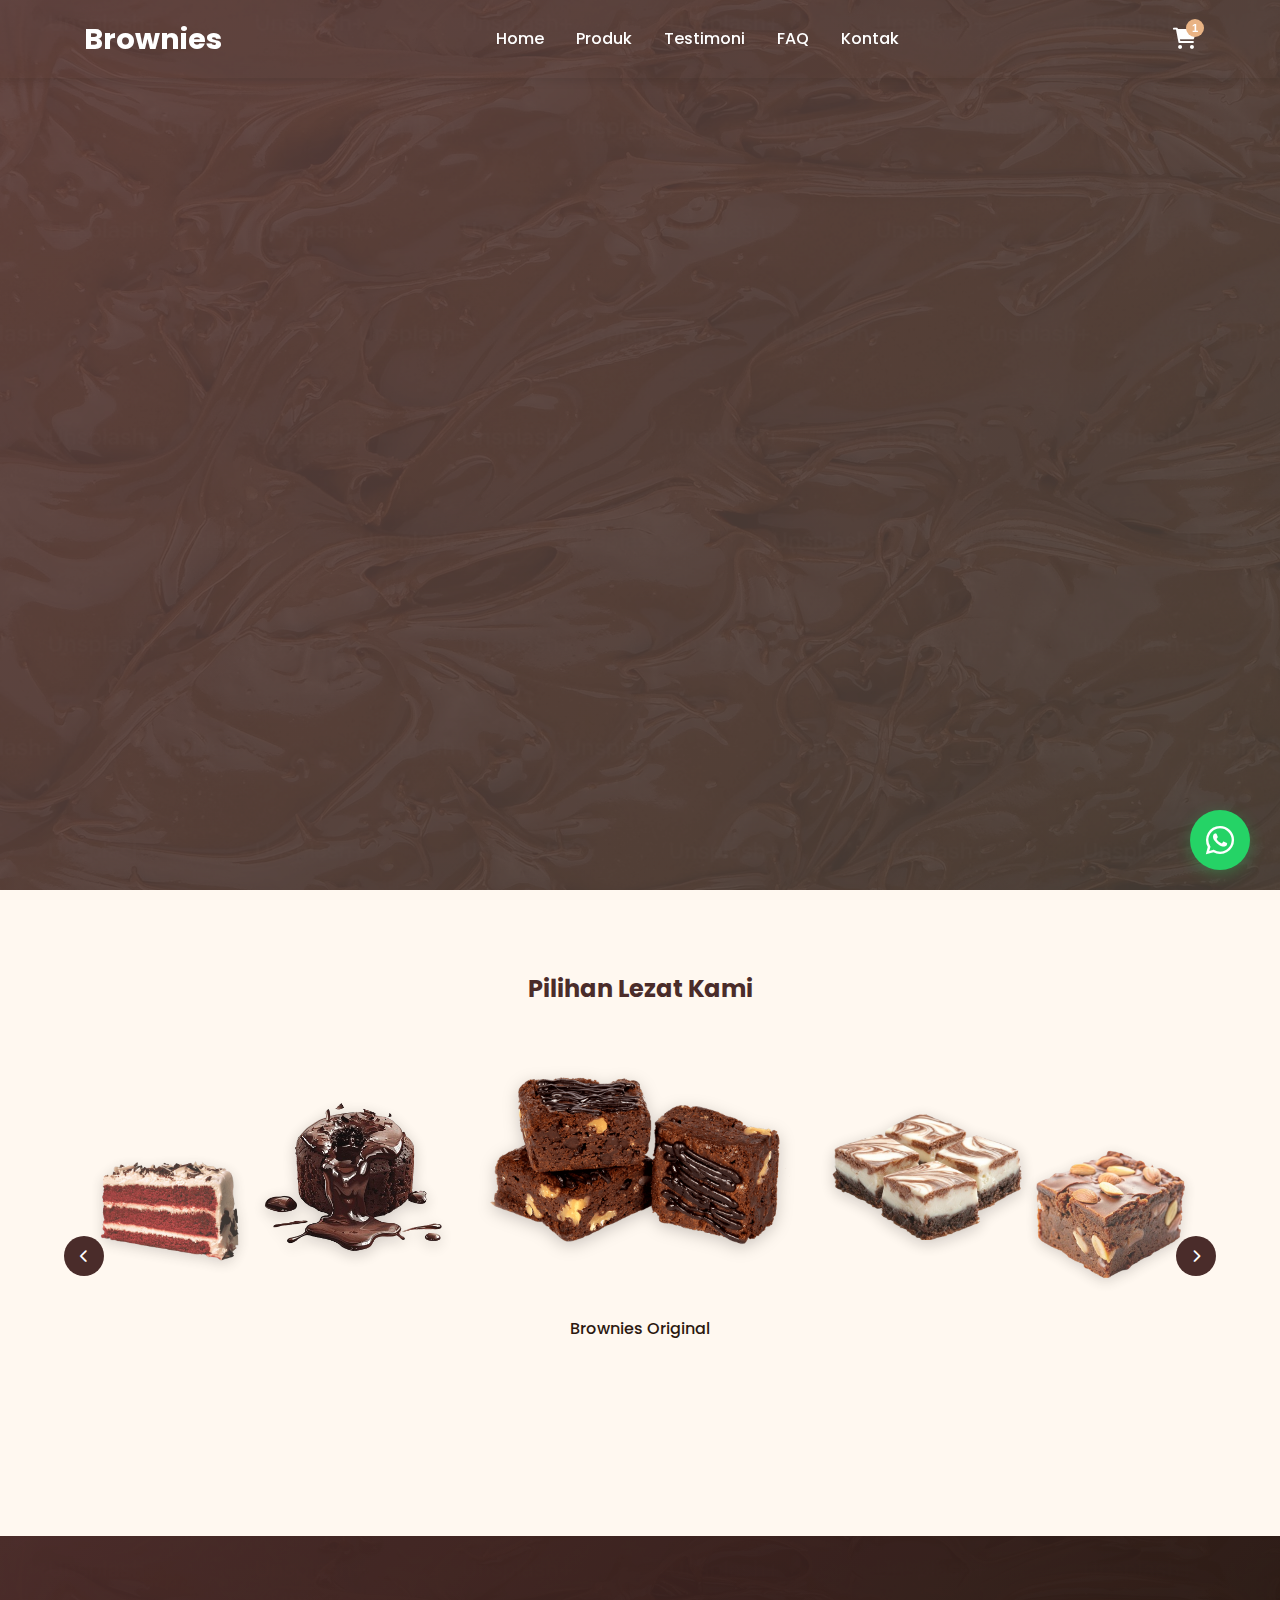
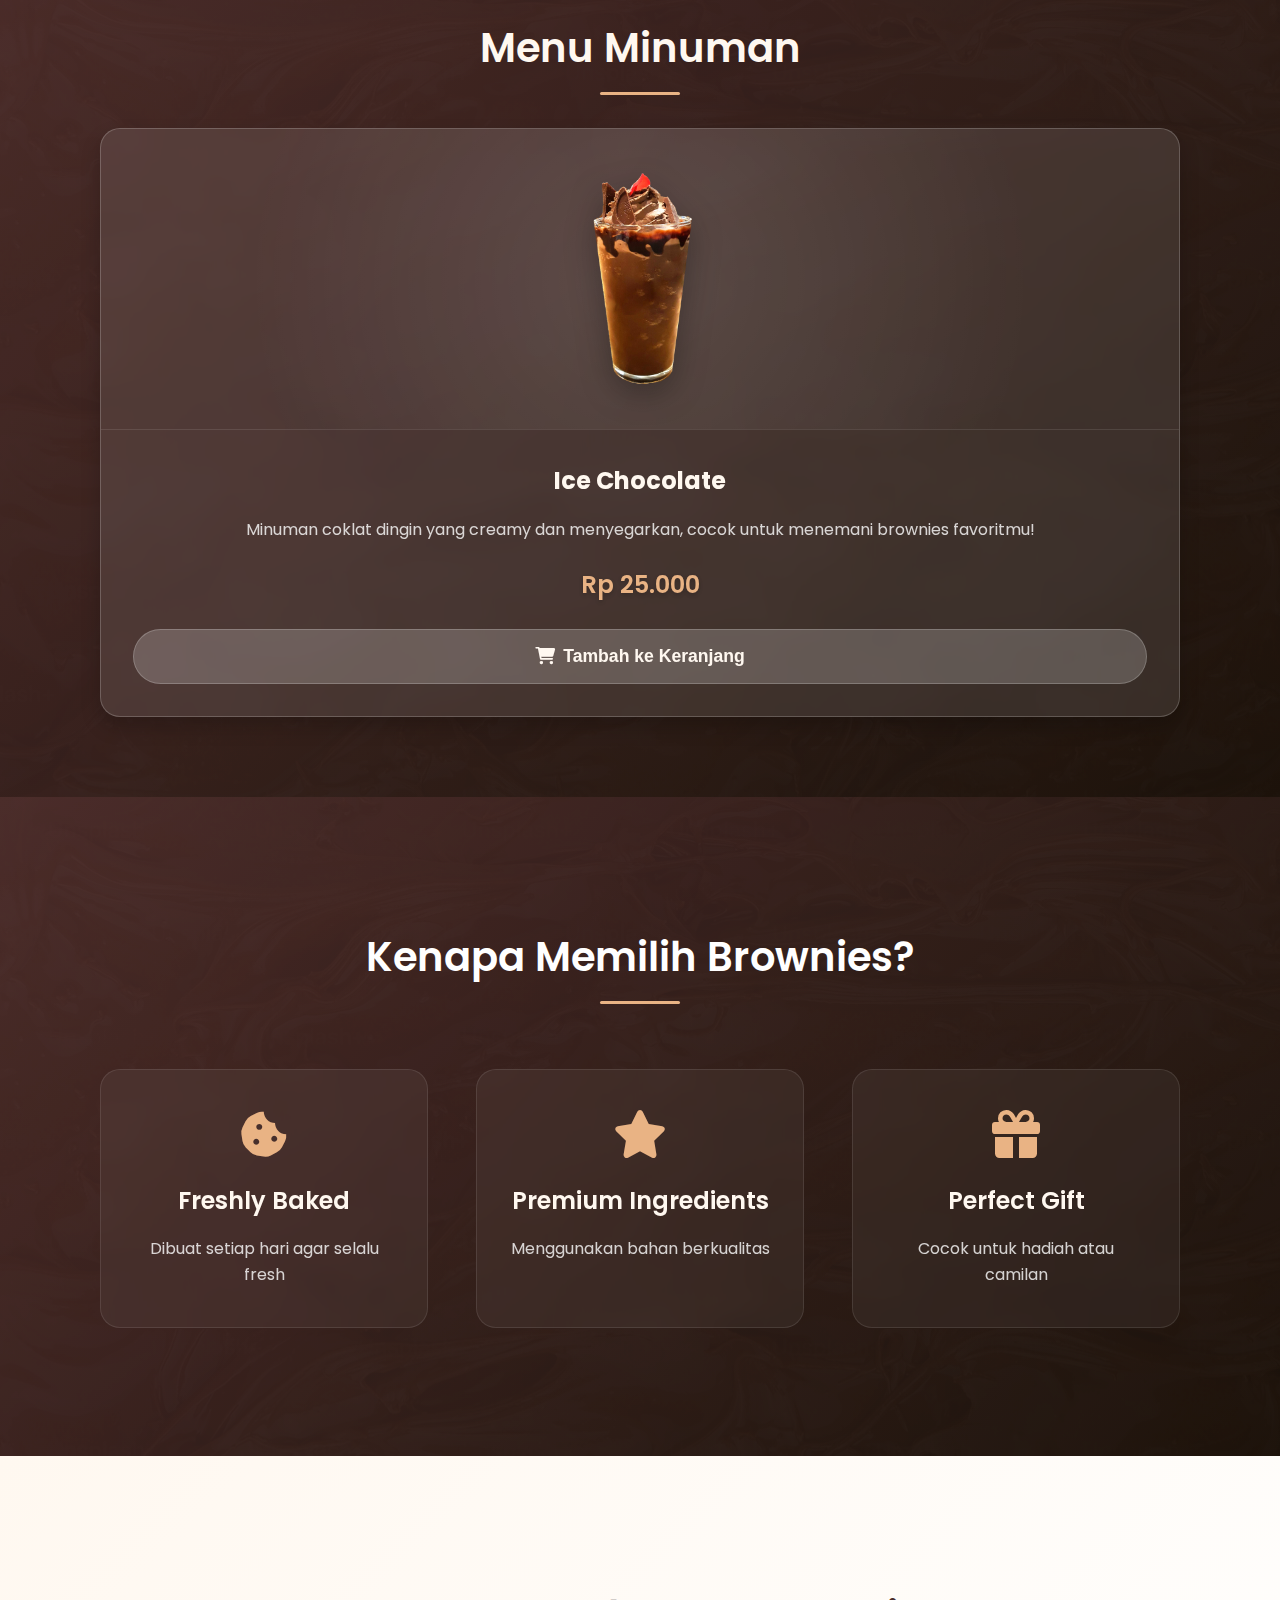
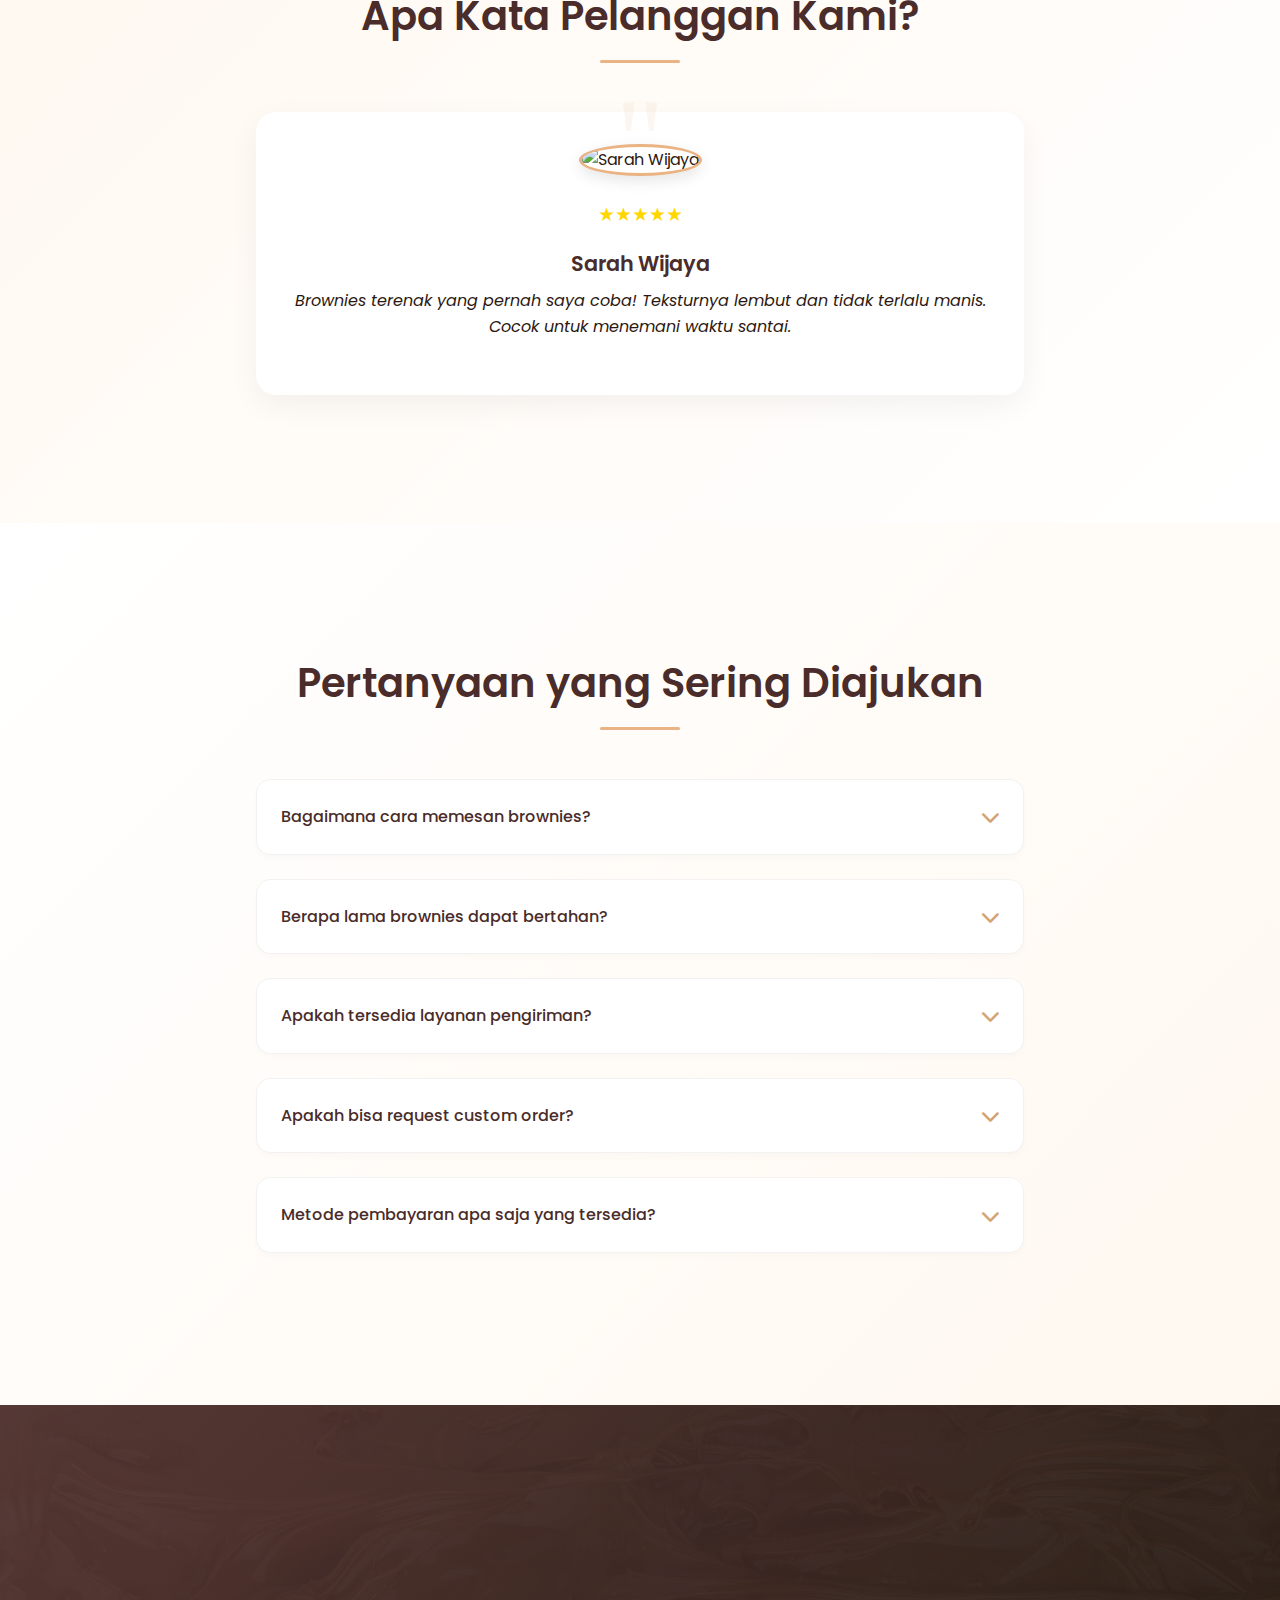
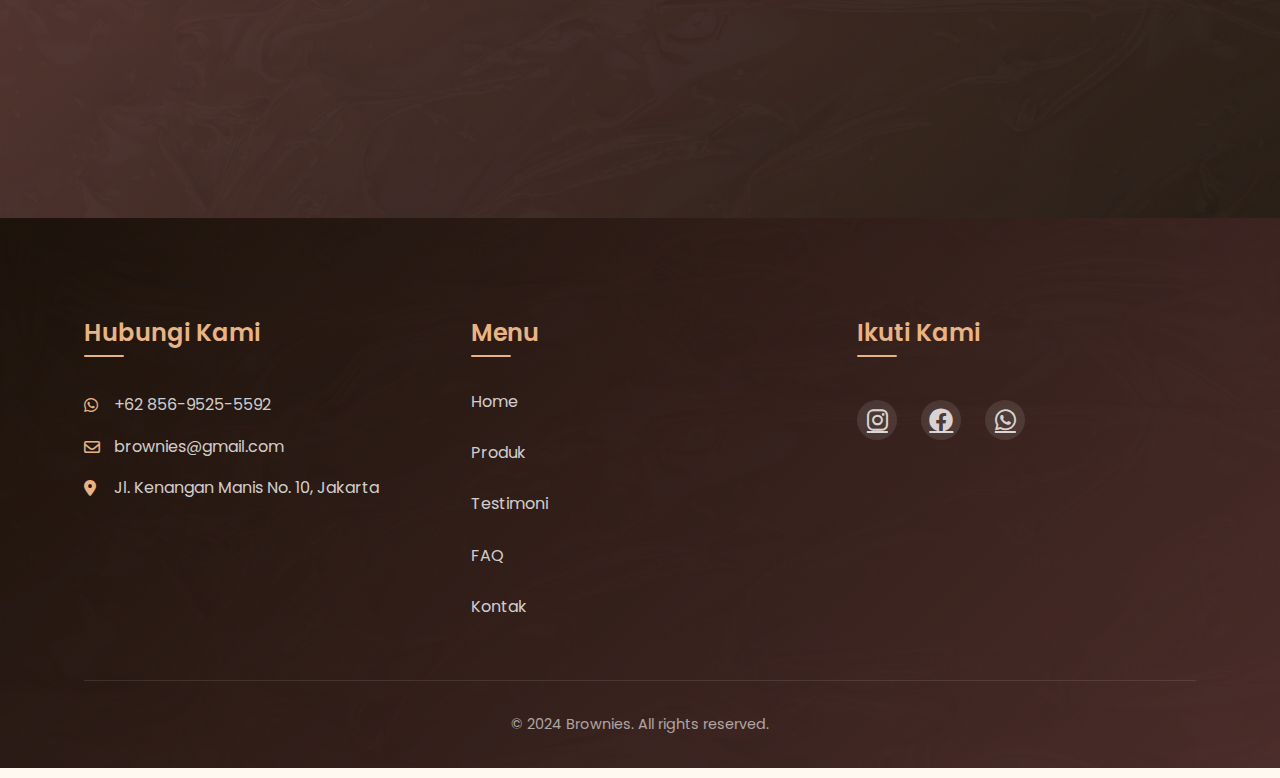
==== commit 7fa8b5e5: "Update index.html" ====
--- a/index.html
+++ b/index.html
@@ -210,7 +210,7 @@
             <div class="footer-content">
                 <div class="footer-info">
                     <h3>Hubungi Kami</h3>
-                    <p><i class="fab fa-whatsapp"></i> +62 812-3456-7890</p>
+                    <p><i class="fab fa-whatsapp"></i> +62 856-9525-5592</p>
                     <p><i class="far fa-envelope"></i> brownies@gmail.com</p>
                     <p><i class="fas fa-map-marker-alt"></i> Jl. Kenangan Manis No. 10, Jakarta</p>
                 </div>
@@ -240,7 +240,7 @@
     </footer>
 
     <!-- Floating WhatsApp -->
-    <a href="https://wa.me/6281234567890" class="floating-whatsapp">
+    <a href="https://wa.me/6285695255592" class="floating-whatsapp">
         <i class="fab fa-whatsapp"></i>
     </a>
 
@@ -273,4 +273,4 @@
     <script src="https://cdn.jsdelivr.net/npm/gsap@3.12.5/dist/ScrollTrigger.min.js"></script>
     <script src="script.js"></script>
 </body>
-</html> +</html> 
